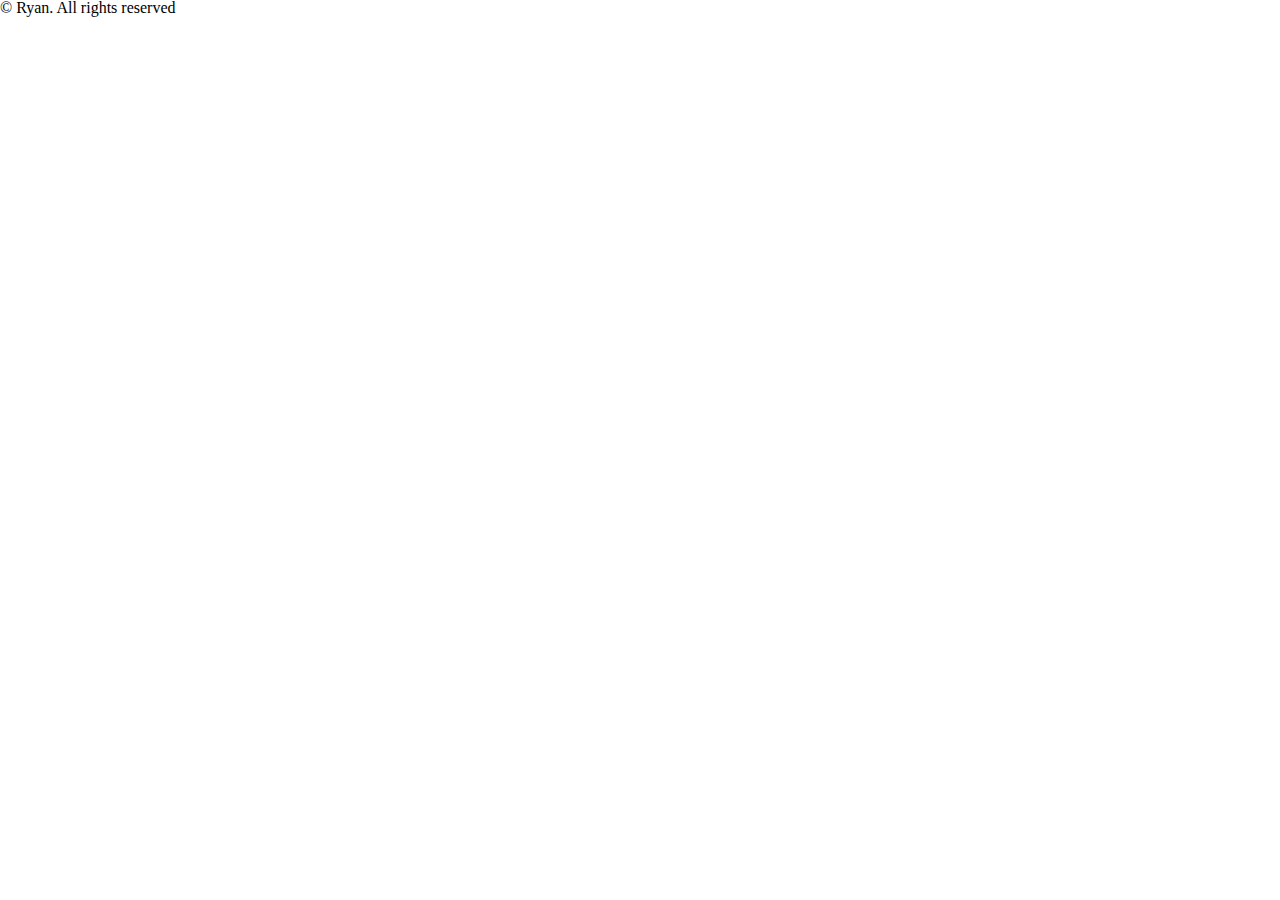
==== index.html @ f7f52ccd "Third-A Media starting folder" ====
<!doctype html>
<html lang="en">
<head>
  <meta charset="utf-8">
  <meta name="viewport" content="width=device-width, initial-scale=1.0">
  <title></title>
  <link rel="stylesheet" type="text/css" href="css/style.css">
</head>

<body>


    <footer>&copy; Ryan. All rights reserved</footer>
</body>
</html>
---- css/style.css ----
/* http://meyerweb.com/eric/tools/css/reset/ 
   v2.0 | 20110126
   License: none (public domain).
*/

html, body, div, span, applet, object, iframe,
h1, h2, h3, h4, h5, h6, p, blockquote, pre,
a, abbr, acronym, address, big, cite, code,
del, dfn, em, img, ins, kbd, q, s, samp,
small, strike, strong, sub, sup, tt, var,
b, u, i, center,
dl, dt, dd, ol, ul, li,
fieldset, form, label, legend,
table, caption, tbody, tfoot, thead, tr, th, td,
article, aside, canvas, details, embed, 
figure, figcaption, footer, header, hgroup, 
menu, nav, output, ruby, section, summary,
time, mark, audio, video {
	margin: 0;
	padding: 0;
	border: 0;
	font-size: 100%;
	font: inherit;
	vertical-align: baseline;
}
/* HTML5 display-role reset for older browsers */
article, aside, details, figcaption, figure, 
footer, header, hgroup, menu, nav, section {
	display: block;
}
body {
	line-height: 1;
}
ol, ul {
	list-style: none;
}
blockquote, q {
	quotes: none;
}
blockquote:before, blockquote:after,
q:before, q:after {
	content: '';
	content: none;
}
table {
	border-collapse: collapse;
	border-spacing: 0;
}
/* Restore styling for lists and text formatting  */
ul {
    list-style-type: disc;
    list-style-position: outside;
    padding-left: 1rem;
}
ol {
    list-style-type: decimal;
    list-style-position: outside;
    padding-left: 1rem;
}
ul ul, ol ul {
    list-style-type: circle;
}
ol ol, ul ol {
    list-style-type: lower-latin;
}
strong, b {
	font-weight: bold;
}
em, i {
    font-style: italic;
}

/* your custom styling */
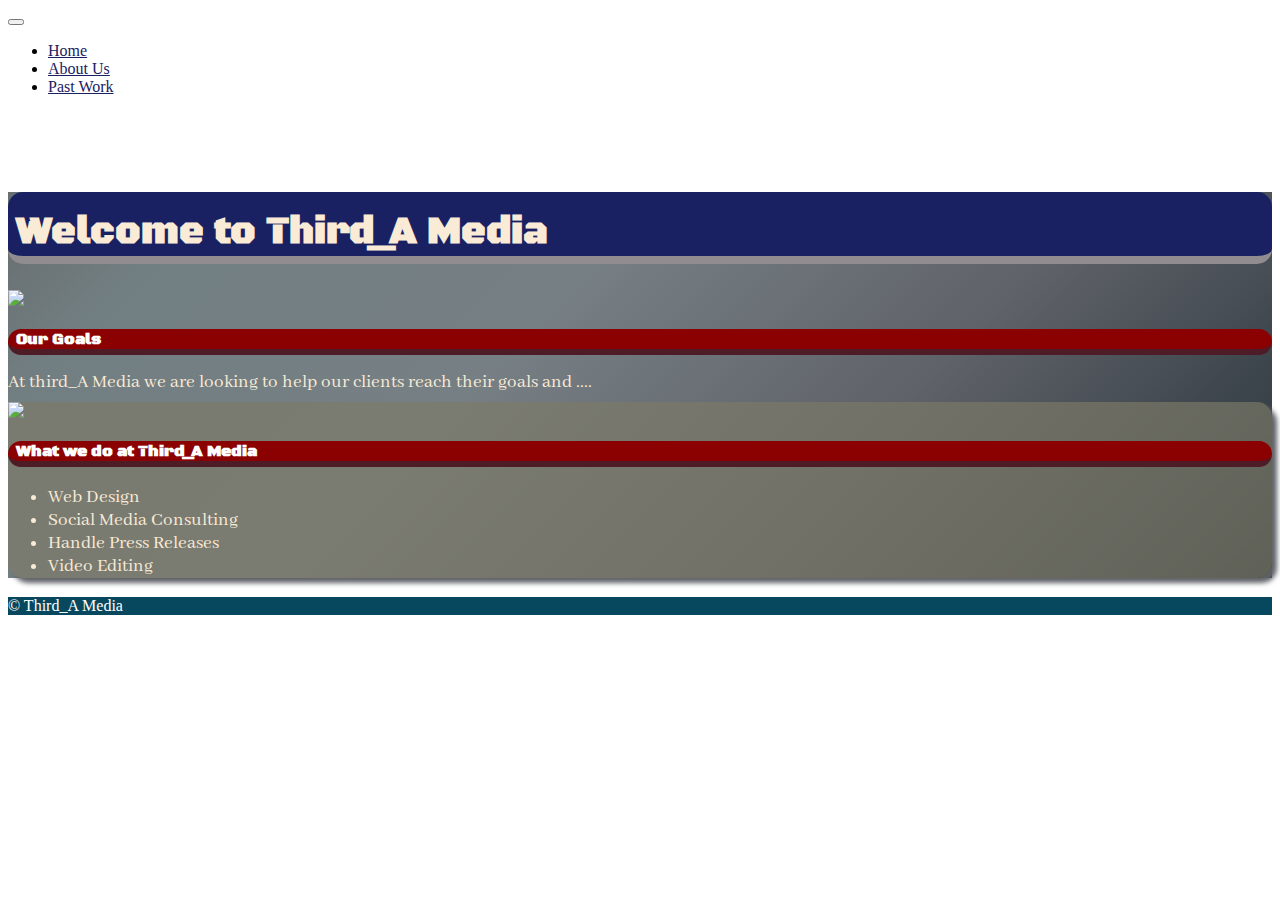
==== commit a80865a2: "added home page and css" ====
--- a/index.html
+++ b/index.html
@@ -1,15 +1,90 @@
+
 <!doctype html>
 <html lang="en">
-<head>
-  <meta charset="utf-8">
-  <meta name="viewport" content="width=device-width, initial-scale=1.0">
-  <title></title>
-  <link rel="stylesheet" type="text/css" href="css/style.css">
-</head>
+    <head>
+        <meta charset="utf-8">
+        <meta name="viewport" content="width=device-width, initial-scale=1.0" />
+        <title>Third_A Media - Home</title>
+        <link rel="preconnect" href="https://fonts.googleapis.com">
+<link rel="preconnect" href="https://fonts.gstatic.com" crossorigin>
+<link href="https://fonts.googleapis.com/css2?family=Abhaya+Libre&family=Black+Ops+One&display=swap" rel="stylesheet">
+        <link href="https://cdn.jsdelivr.net/npm/bootstrap@5.2.3/dist/css/bootstrap.min.css" rel="stylesheet" integrity="sha384-rbsA2VBKQhggwzxH7pPCaAqO46MgnOM80zW1RWuH61DGLwZJEdK2Kadq2F9CUG65" crossorigin="anonymous">
+        <link rel="stylesheet" href="css/style.css">
+ 
+    </head>
+    
+    <body>
+     
+        <nav class="navbar fixed-top navbar-expand-lg navbar-dark bg-dark"><!-- remove .fixed-top class if you want it to scroll -->
+            <div class="container-fluid">
+              <button class="navbar-toggler" type="button" data-bs-toggle="collapse" data-bs-target="#navbarSupportedContent" aria-controls="navbarSupportedContent" aria-expanded="false" aria-label="Toggle navigation">
+                <span class="navbar-toggler-icon"></span>
+              </button>
+              <div class="collapse navbar-collapse" id="navbarSupportedContent">
+                <ul class="navbar-nav me-auto mb-2 mb-lg-0">
+                  <li class="nav-item">
+                    <a class="nav-link active" aria-current="page" href="index.html">Home</a>
+                  </li>
+                  <li class="nav-item">
+                    <a class="nav-link" href="#">About Us</a>
+                  </li> 
+                  <li class="nav-item">
+                    <a class="nav-link" href="#">Past Work</a>
+                  </li>  
+                </ul>
+              </div>
+            </div>
+          </nav>
 
-<body>
+         <main>
+
+          <!-- <div class="container">
+            <div class="container-fluid p-5 text-red my-hero">
+                <div class="davenport col-sm-3 fs-3 fw-bold">"Superman" Johnathan Davenport looks for his first Friecracker 100 win in "2023"
+                </div>
+            </div>
+          </div> -->
+
+          <div class="container">
+            <div class="row">
+              <h1>Welcome to Third_A Media</h1>
+            </div>
+          </div>
 
 
-    <footer>&copy; Ryan. All rights reserved</footer>
-</body>
-</html>
+    
+      <div class="container">
+        <div class="row">
+            <article class="col-sm-8">
+              <img src="img/lucas-oil.png"  class="img-fluid">
+              <h3>Our Goals</h3>
+              At third_A Media we are looking to help our clients reach their goals and ....
+            </article>
+            <aside class="col-sm-4">
+              <img src="img/rush.png" class="img-fluid">
+              <h3>What we do at Third_A Media</h3> 
+                <ul>
+                  <li>Web Design</li>
+                  <li>Social Media Consulting</li>
+                  <li>Handle Press Releases</li>
+                  <li>Video Editing</li>
+                </ul>
+            </aside>
+        </div>
+      </div>
+
+    </main>
+ <div class="container-fluid">
+    <footer class="row">
+      <p>&copy; Third_A Media</p>
+    </footer>
+</div>
+
+         </main>
+
+
+
+
+          <script src="https://cdn.jsdelivr.net/npm/bootstrap@5.2.3/dist/js/bootstrap.bundle.min.js" integrity="sha384-kenU1KFdBIe4zVF0s0G1M5b4hcpxyD9F7jL+jjXkk+Q2h455rYXK/7HAuoJl+0I4" crossorigin="anonymous"></script>
+    </body>
+</html>--- a/css/style.css
+++ b/css/style.css
@@ -1,75 +1,148 @@
-/* http://meyerweb.com/eric/tools/css/reset/ 
-   v2.0 | 20110126
-   License: none (public domain).
-*/
+/* your custom styling */
+/* .row{
+    margin-bottom: 3rem;
+} */
 
-html, body, div, span, applet, object, iframe,
-h1, h2, h3, h4, h5, h6, p, blockquote, pre,
-a, abbr, acronym, address, big, cite, code,
-del, dfn, em, img, ins, kbd, q, s, samp,
-small, strike, strong, sub, sup, tt, var,
-b, u, i, center,
-dl, dt, dd, ol, ul, li,
-fieldset, form, label, legend,
-table, caption, tbody, tfoot, thead, tr, th, td,
-article, aside, canvas, details, embed, 
-figure, figcaption, footer, header, hgroup, 
-menu, nav, output, ruby, section, summary,
-time, mark, audio, video {
-	margin: 0;
-	padding: 0;
-	border: 0;
-	font-size: 100%;
-	font: inherit;
-	vertical-align: baseline;
-}
-/* HTML5 display-role reset for older browsers */
-article, aside, details, figcaption, figure, 
-footer, header, hgroup, menu, nav, section {
-	display: block;
-}
-body {
-	line-height: 1;
-}
-ol, ul {
-	list-style: none;
-}
-blockquote, q {
-	quotes: none;
-}
-blockquote:before, blockquote:after,
-q:before, q:after {
-	content: '';
-	content: none;
-}
-table {
-	border-collapse: collapse;
-	border-spacing: 0;
-}
-/* Restore styling for lists and text formatting  */
-ul {
-    list-style-type: disc;
-    list-style-position: outside;
-    padding-left: 1rem;
-}
-ol {
-    list-style-type: decimal;
-    list-style-position: outside;
-    padding-left: 1rem;
-}
-ul ul, ol ul {
-    list-style-type: circle;
-}
-ol ol, ul ol {
-    list-style-type: lower-latin;
-}
-strong, b {
-	font-weight: bold;
-}
-em, i {
-    font-style: italic;
+header{
+    padding-top: 1rem;
 }
 
-/* your custom styling */
+.my-hero{
+    background-image: url(../img/fc4.webp);
+    background-position: center;
+    background-position: cover;
+    text-align: bottom;
+    margin: 2rem 0rem 2rem 0rem;
+}
+
+h1{
+    padding-top: 1rem;
+    background-color: #1a2163;
+    color: #faebd7;
+    text-align: left;
+    font-family: 'Black Ops One', Arial, Helvetica, sans-serif;
+    padding-left: .5rem;
+    border-bottom: solid 8px #faedb787;
+    border-radius: 15px;
+}
+
+h2{
+    padding-top: 1rem;
+    background-color: #8b0000;
+    color: #ffffff;
+    text-align: left;
+    font-family: 'Black Ops One', Arial, Helvetica, sans-serif;
+    padding-left: .5rem;
+    border-bottom: solid 8px #18344a87;
+    border-radius: 15px;
+}
+
+h3{
+    background-color: #8b0000;
+    color: #ffffff;
+    text-align: left;
+    padding-left: .5rem;
+    font-family: 'Black Ops One', Arial, Helvetica, sans-serif;
+    font-size: 1rem;
+    border-bottom: solid 6px #18344a87;
+    border-radius: 15px;
+}
+
+h4{
+    background-color: #000000;
+    color: #ffffff;
+    font-size: 1.2rem;
+    margin-top: .5rem;
+    padding-left: .5rem;
+    font-family: 'Black Ops One', Arial, Helvetica, sans-serif;
+    border-radius: 15px;
+}
+
+main{
+    /* background-color: #615d5c; */
+    background: -webkit-linear-gradient(-45deg, #697072 3%,#727f82 13%,#767f84 40%,#5f6268 67%,#28343b 99%); /* Chrome10-25,Safari5.1-6 */
+    margin-top: 6rem;
+    color: #faebd7;
+    font-size: 100%;
+    font-family: 'Abhaya Libre', Arial, Helvetica, sans-serif;
+}
+
+aside{
+    background-color: #7d7968aa;
+    box-shadow: 5px 5px 5px #5f6268;
+    border-radius: 15px;
+    margin: .5rem 0rem .5rem 0rem;
+
+}
+
+footer{
+    background-color: #08485E;
+    color: #ffffff;
+}
+
+/* table{
+	border: solid #8b0000 2px;
+	border-collapse: separate;
+	border-spacing: 6px;
+	background-color: #1a2163;
+} */
+
+/* tr:nth-child(even){
+	background-color: #5f6268;
+} */
+
+/* td{
+	border: solid #8b0000 2px;
+	padding: .25rem .5rem;
+	text-align: center;
+	font-size: 1rem;
+	color: #faebd7
+} */
+
+/* th{
+	font-style: italic;
+	font-weight: bold;
+	font-size: 1.25rem;
+	color: #faebd7
+} */
+
+/* .small{
+    color: #8b0000;
+    font-family: Arial, Helvetica, sans-serif;
+    margin-bottom: .25rem;
+} */
+
+/* .davenport{
+    background-color: #000000aa;
+    color: #ffffff;
+    font-family: 'Abhaya Libre', Arial, Helvetica, sans-serif;
+    font-size: 100%;
+    text-align: center;
+    border-radius: 15px;
+} */
+
+a{
+    color: #1a2163;
+}
+a:visited{
+    color: #800080;
+}
+a:hover{
+    color: #ffffff;
+}
+a:focus{
+    color: #add8e6;
+}
+a:active{
+    color: #61618b;
+}
 
 
+
+@media screen and (min-width:900px){
+    main{
+        font-size: 120%;
+    }
+
+}
+
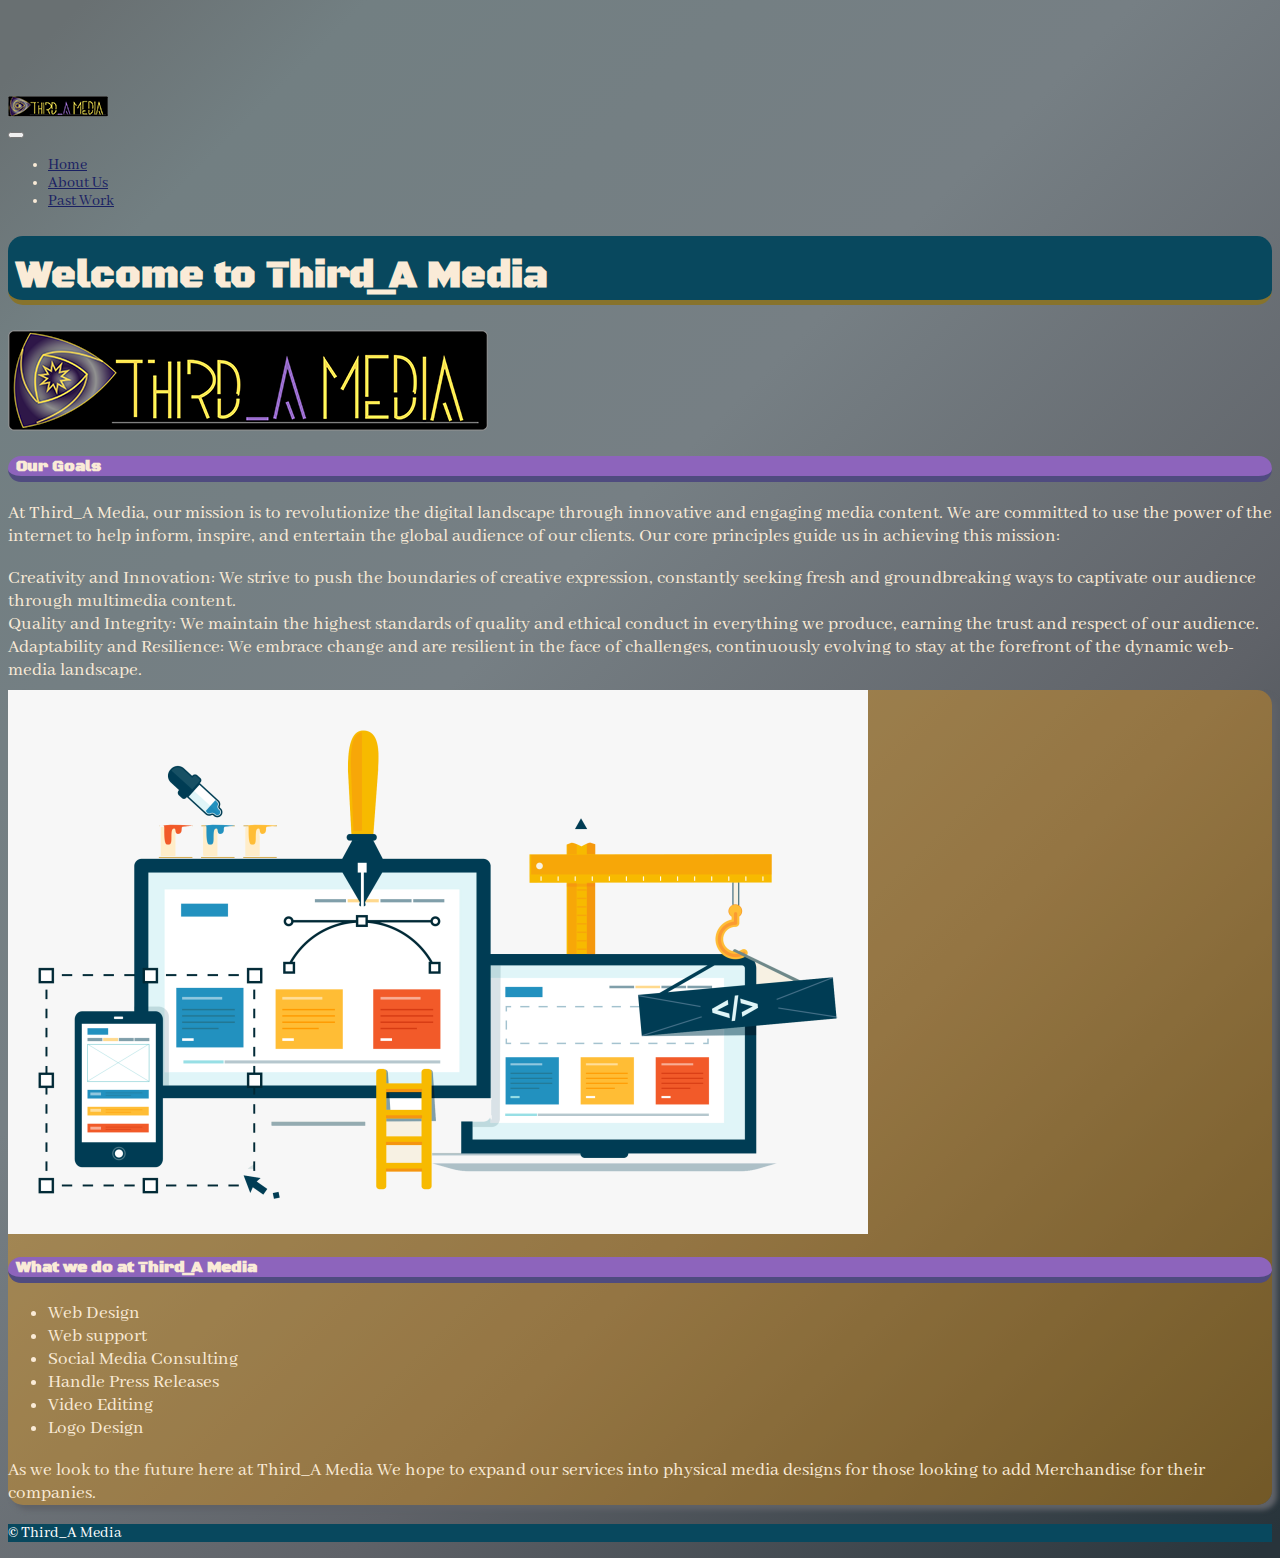
==== commit 781b22de: "edited home page added work page" ====
--- a/index.html
+++ b/index.html
@@ -16,6 +16,7 @@
     <body>
      
         <nav class="navbar fixed-top navbar-expand-lg navbar-dark bg-dark"><!-- remove .fixed-top class if you want it to scroll -->
+          <img src="img/third_A-media.png" class="img-fluid">
             <div class="container-fluid">
               <button class="navbar-toggler" type="button" data-bs-toggle="collapse" data-bs-target="#navbarSupportedContent" aria-controls="navbarSupportedContent" aria-expanded="false" aria-label="Toggle navigation">
                 <span class="navbar-toggler-icon"></span>
@@ -29,7 +30,7 @@
                     <a class="nav-link" href="#">About Us</a>
                   </li> 
                   <li class="nav-item">
-                    <a class="nav-link" href="#">Past Work</a>
+                    <a class="nav-link" href="past-work.html">Past Work</a>
                   </li>  
                 </ul>
               </div>
@@ -56,19 +57,25 @@
       <div class="container">
         <div class="row">
             <article class="col-sm-8">
-              <img src="img/lucas-oil.png"  class="img-fluid">
+              <img src="img/third_A-media-med.png"  class="img-fluid">
               <h3>Our Goals</h3>
-              At third_A Media we are looking to help our clients reach their goals and ....
+              <p>At Third_A Media, our mission is to revolutionize the digital landscape through innovative and engaging media content. We are committed to use the power of the internet to help inform, inspire, and entertain the global audience of our clients. Our core principles guide us in achieving this mission:</p>
+              <li>Creativity and Innovation: We strive to push the boundaries of creative expression, constantly seeking fresh and groundbreaking ways to captivate our audience through multimedia content.</li>
+              <li>Quality and Integrity: We maintain the highest standards of quality and ethical conduct in everything we produce, earning the trust and respect of our audience.</li>
+              <li>Adaptability and Resilience: We embrace change and are resilient in the face of challenges, continuously evolving to stay at the forefront of the dynamic web-media landscape.</li>
             </article>
             <aside class="col-sm-4">
-              <img src="img/rush.png" class="img-fluid">
+              <img src="img/webdev.png" class="img-fluid">
               <h3>What we do at Third_A Media</h3> 
                 <ul>
                   <li>Web Design</li>
+                  <li>Web support</li>
                   <li>Social Media Consulting</li>
                   <li>Handle Press Releases</li>
                   <li>Video Editing</li>
+                  <li>Logo Design</li>
                 </ul>
+                <p>As we look to the future here at Third_A Media We hope to expand our services into physical media designs for those looking to add Merchandise for their companies.</p>
             </aside>
         </div>
       </div>
--- a/css/style.css
+++ b/css/style.css
@@ -8,7 +8,7 @@
 }
 
 .my-hero{
-    background-image: url(../img/fc4.webp);
+    background-image: url(../img/webdev.png);
     background-position: center;
     background-position: cover;
     text-align: bottom;
@@ -17,19 +17,19 @@
 
 h1{
     padding-top: 1rem;
-    background-color: #1a2163;
+    background-color: #08485E;
     color: #faebd7;
     text-align: left;
     font-family: 'Black Ops One', Arial, Helvetica, sans-serif;
     padding-left: .5rem;
-    border-bottom: solid 8px #faedb787;
+    border-bottom: solid 5px #FA990087;
     border-radius: 15px;
 }
 
 h2{
     padding-top: 1rem;
-    background-color: #8b0000;
-    color: #ffffff;
+    background-color: #8D64BC;
+    color: #faebd7;
     text-align: left;
     font-family: 'Black Ops One', Arial, Helvetica, sans-serif;
     padding-left: .5rem;
@@ -38,8 +38,8 @@
 }
 
 h3{
-    background-color: #8b0000;
-    color: #ffffff;
+    background-color: #8D64BC;
+    color: #faebd7;
     text-align: left;
     padding-left: .5rem;
     font-family: 'Black Ops One', Arial, Helvetica, sans-serif;
@@ -50,7 +50,7 @@
 
 h4{
     background-color: #000000;
-    color: #ffffff;
+    color: #faebd7;
     font-size: 1.2rem;
     margin-top: .5rem;
     padding-left: .5rem;
@@ -58,7 +58,7 @@
     border-radius: 15px;
 }
 
-main{
+body{
     /* background-color: #615d5c; */
     background: -webkit-linear-gradient(-45deg, #697072 3%,#727f82 13%,#767f84 40%,#5f6268 67%,#28343b 99%); /* Chrome10-25,Safari5.1-6 */
     margin-top: 6rem;
@@ -68,7 +68,7 @@
 }
 
 aside{
-    background-color: #7d7968aa;
+    background-color: #fa9a0059;
     box-shadow: 5px 5px 5px #5f6268;
     border-radius: 15px;
     margin: .5rem 0rem .5rem 0rem;
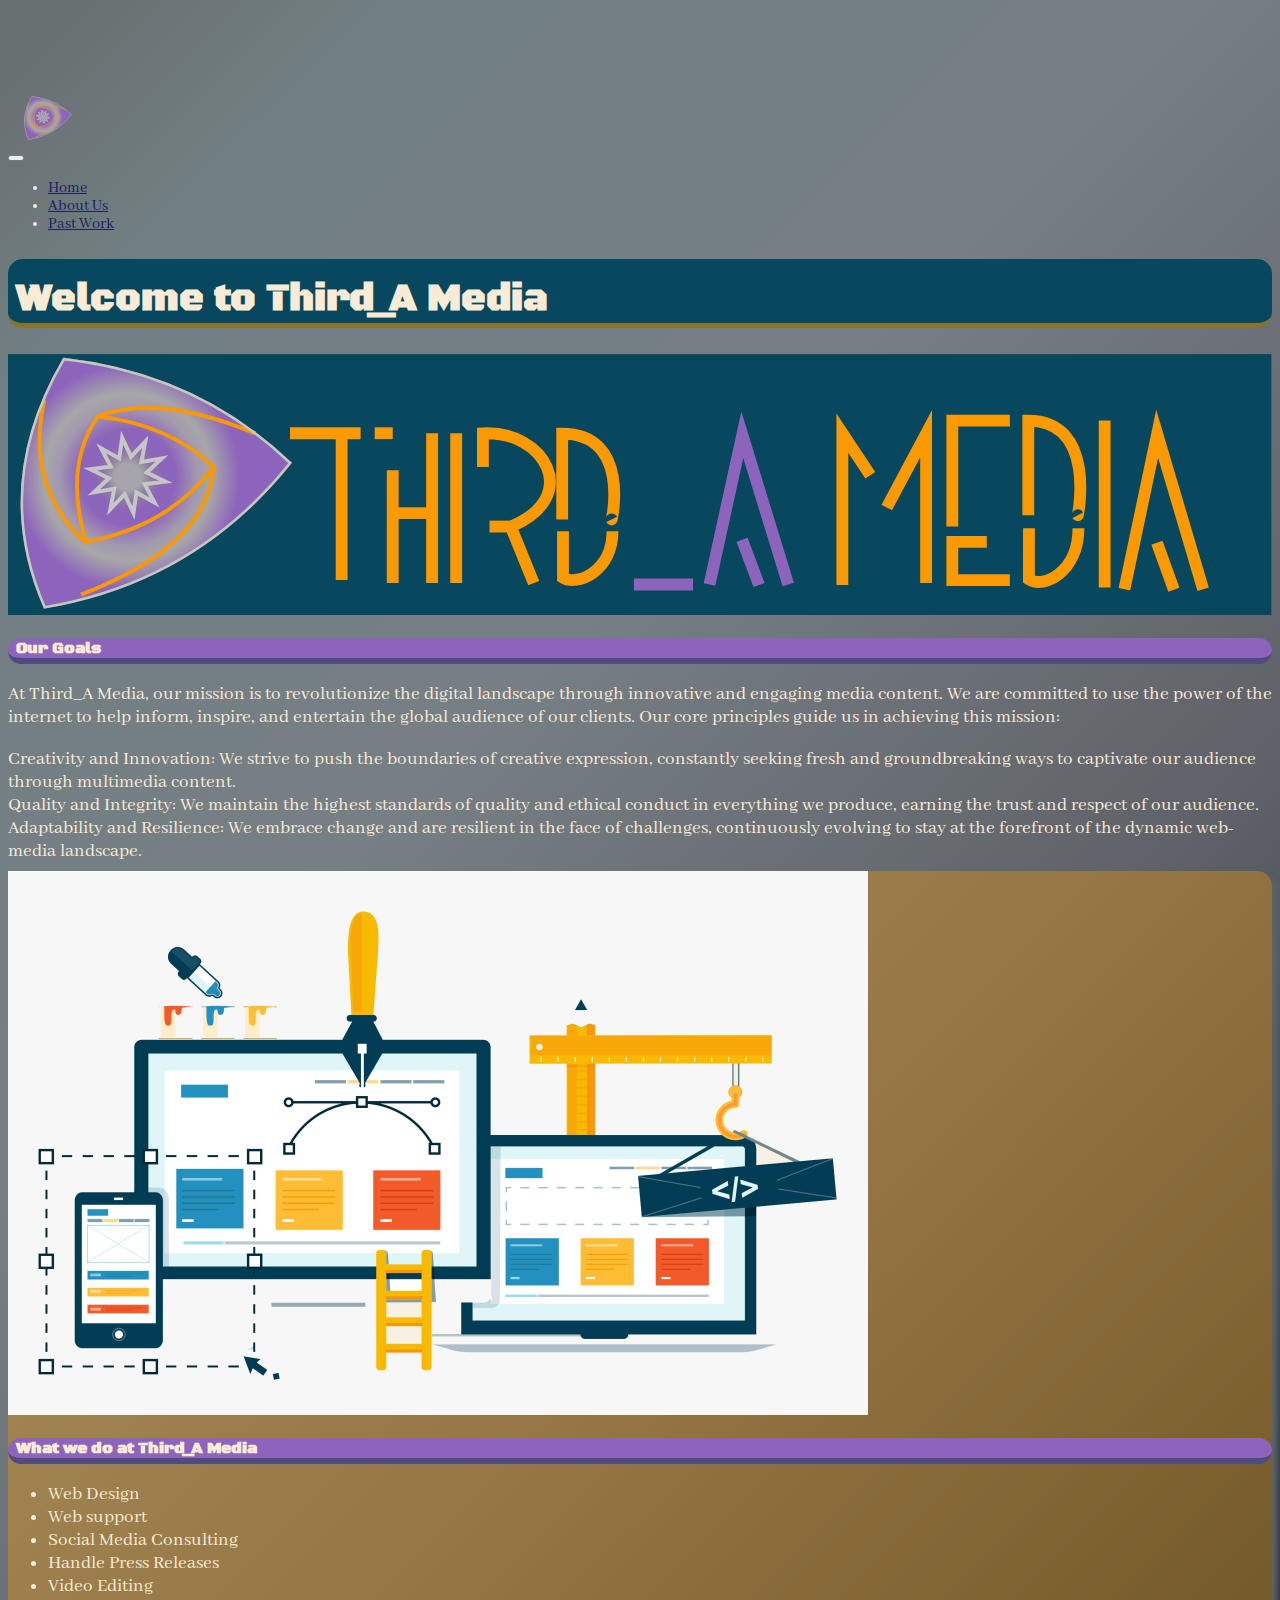
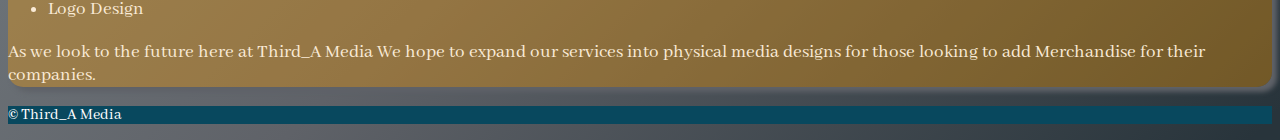
==== commit 935e84ce: "added updated logos, fixed spelling, added about us." ====
--- a/index.html
+++ b/index.html
@@ -1,97 +1,109 @@
-
 <!doctype html>
 <html lang="en">
-    <head>
-        <meta charset="utf-8">
-        <meta name="viewport" content="width=device-width, initial-scale=1.0" />
-        <title>Third_A Media - Home</title>
-        <link rel="preconnect" href="https://fonts.googleapis.com">
-<link rel="preconnect" href="https://fonts.gstatic.com" crossorigin>
-<link href="https://fonts.googleapis.com/css2?family=Abhaya+Libre&family=Black+Ops+One&display=swap" rel="stylesheet">
-        <link href="https://cdn.jsdelivr.net/npm/bootstrap@5.2.3/dist/css/bootstrap.min.css" rel="stylesheet" integrity="sha384-rbsA2VBKQhggwzxH7pPCaAqO46MgnOM80zW1RWuH61DGLwZJEdK2Kadq2F9CUG65" crossorigin="anonymous">
-        <link rel="stylesheet" href="css/style.css">
- 
-    </head>
-    
-    <body>
-     
-        <nav class="navbar fixed-top navbar-expand-lg navbar-dark bg-dark"><!-- remove .fixed-top class if you want it to scroll -->
-          <img src="img/third_A-media.png" class="img-fluid">
-            <div class="container-fluid">
-              <button class="navbar-toggler" type="button" data-bs-toggle="collapse" data-bs-target="#navbarSupportedContent" aria-controls="navbarSupportedContent" aria-expanded="false" aria-label="Toggle navigation">
-                <span class="navbar-toggler-icon"></span>
-              </button>
-              <div class="collapse navbar-collapse" id="navbarSupportedContent">
-                <ul class="navbar-nav me-auto mb-2 mb-lg-0">
-                  <li class="nav-item">
-                    <a class="nav-link active" aria-current="page" href="index.html">Home</a>
-                  </li>
-                  <li class="nav-item">
-                    <a class="nav-link" href="#">About Us</a>
-                  </li> 
-                  <li class="nav-item">
-                    <a class="nav-link" href="past-work.html">Past Work</a>
-                  </li>  
-                </ul>
-              </div>
-            </div>
-          </nav>
 
-         <main>
+<head>
+  <meta charset="utf-8">
+  <meta name="viewport" content="width=device-width, initial-scale=1.0" />
+  <title>Third_A Media - Home</title>
+  <link rel="preconnect" href="https://fonts.googleapis.com">
+  <link rel="preconnect" href="https://fonts.gstatic.com" crossorigin>
+  <link href="https://fonts.googleapis.com/css2?family=Abhaya+Libre&family=Black+Ops+One&display=swap" rel="stylesheet">
+  <link href="https://cdn.jsdelivr.net/npm/bootstrap@5.2.3/dist/css/bootstrap.min.css" rel="stylesheet"
+    integrity="sha384-rbsA2VBKQhggwzxH7pPCaAqO46MgnOM80zW1RWuH61DGLwZJEdK2Kadq2F9CUG65" crossorigin="anonymous">
+  <link rel="stylesheet" href="css/style.css">
 
-          <!-- <div class="container">
+</head>
+
+<body>
+
+  <nav class="navbar fixed-top navbar-expand-lg navbar-dark bg-dark">
+    <!-- remove .fixed-top class if you want it to scroll -->
+    <img src="img/third_A-media-icon.svg" class="img-fluid logo">
+    <div class="container-fluid">
+      <button class="navbar-toggler" type="button" data-bs-toggle="collapse" data-bs-target="#navbarSupportedContent"
+        aria-controls="navbarSupportedContent" aria-expanded="false" aria-label="Toggle navigation">
+        <span class="navbar-toggler-icon"></span>
+      </button>
+      <div class="collapse navbar-collapse" id="navbarSupportedContent">
+        <ul class="navbar-nav me-auto mb-2 mb-lg-0">
+          <li class="nav-item">
+            <a class="nav-link active" aria-current="page" href="index.html">Home</a>
+          </li>
+          <li class="nav-item">
+            <a class="nav-link" href="about-us.html">About Us</a>
+          </li>
+          <li class="nav-item">
+            <a class="nav-link" href="past-work.html">Past Work</a>
+          </li>
+        </ul>
+      </div>
+    </div>
+  </nav>
+
+  <main>
+
+    <!-- <div class="container">
             <div class="container-fluid p-5 text-red my-hero">
                 <div class="davenport col-sm-3 fs-3 fw-bold">"Superman" Johnathan Davenport looks for his first Friecracker 100 win in "2023"
                 </div>
             </div>
           </div> -->
 
-          <div class="container">
-            <div class="row">
-              <h1>Welcome to Third_A Media</h1>
-            </div>
-          </div>
+    <div class="container">
+      <div class="row">
+        <h1>Welcome to Third_A Media</h1>
+      </div>
+    </div>
 
 
-    
-      <div class="container">
-        <div class="row">
-            <article class="col-sm-8">
-              <img src="img/third_A-media-med.png"  class="img-fluid">
-              <h3>Our Goals</h3>
-              <p>At Third_A Media, our mission is to revolutionize the digital landscape through innovative and engaging media content. We are committed to use the power of the internet to help inform, inspire, and entertain the global audience of our clients. Our core principles guide us in achieving this mission:</p>
-              <li>Creativity and Innovation: We strive to push the boundaries of creative expression, constantly seeking fresh and groundbreaking ways to captivate our audience through multimedia content.</li>
-              <li>Quality and Integrity: We maintain the highest standards of quality and ethical conduct in everything we produce, earning the trust and respect of our audience.</li>
-              <li>Adaptability and Resilience: We embrace change and are resilient in the face of challenges, continuously evolving to stay at the forefront of the dynamic web-media landscape.</li>
-            </article>
-            <aside class="col-sm-4">
-              <img src="img/webdev.png" class="img-fluid">
-              <h3>What we do at Third_A Media</h3> 
-                <ul>
-                  <li>Web Design</li>
-                  <li>Web support</li>
-                  <li>Social Media Consulting</li>
-                  <li>Handle Press Releases</li>
-                  <li>Video Editing</li>
-                  <li>Logo Design</li>
-                </ul>
-                <p>As we look to the future here at Third_A Media We hope to expand our services into physical media designs for those looking to add Merchandise for their companies.</p>
-            </aside>
-        </div>
+
+    <div class="container">
+      <div class="row">
+        <article class="col-sm-8">
+          <img src="img/third_A-media.svg" class="img-fluid">
+          <h3>Our Goals</h3>
+          <p>At Third_A Media, our mission is to revolutionize the digital landscape through innovative and engaging
+            media content. We are committed to use the power of the internet to help inform, inspire, and entertain the
+            global audience of our clients. Our core principles guide us in achieving this mission:</p>
+          <li>Creativity and Innovation: We strive to push the boundaries of creative expression, constantly seeking
+            fresh and groundbreaking ways to captivate our audience through multimedia content.</li>
+          <li>Quality and Integrity: We maintain the highest standards of quality and ethical conduct in everything we
+            produce, earning the trust and respect of our audience.</li>
+          <li>Adaptability and Resilience: We embrace change and are resilient in the face of challenges, continuously
+            evolving to stay at the forefront of the dynamic web-media landscape.</li>
+        </article>
+        <aside class="col-sm-4">
+          <img src="img/webdev.png" class="img-fluid">
+          <h3>What we do at Third_A Media</h3>
+          <ul>
+            <li>Web Design</li>
+            <li>Web support</li>
+            <li>Social Media Consulting</li>
+            <li>Handle Press Releases</li>
+            <li>Video Editing</li>
+            <li>Logo Design</li>
+          </ul>
+          <p>As we look to the future here at Third_A Media We hope to expand our services into physical media designs
+            for those looking to add Merchandise for their companies.</p>
+        </aside>
       </div>
+    </div>
 
-    </main>
- <div class="container-fluid">
+  </main>
+  <div class="container-fluid">
     <footer class="row">
       <p>&copy; Third_A Media</p>
     </footer>
-</div>
+  </div>
 
-         </main>
+  </main>
 
 
 
 
-          <script src="https://cdn.jsdelivr.net/npm/bootstrap@5.2.3/dist/js/bootstrap.bundle.min.js" integrity="sha384-kenU1KFdBIe4zVF0s0G1M5b4hcpxyD9F7jL+jjXkk+Q2h455rYXK/7HAuoJl+0I4" crossorigin="anonymous"></script>
-    </body>
+  <script src="https://cdn.jsdelivr.net/npm/bootstrap@5.2.3/dist/js/bootstrap.bundle.min.js"
+    integrity="sha384-kenU1KFdBIe4zVF0s0G1M5b4hcpxyD9F7jL+jjXkk+Q2h455rYXK/7HAuoJl+0I4"
+    crossorigin="anonymous"></script>
+</body>
+
 </html>--- a/css/style.css
+++ b/css/style.css
@@ -3,11 +3,11 @@
     margin-bottom: 3rem;
 } */
 
-header{
+header {
     padding-top: 1rem;
 }
 
-.my-hero{
+.my-hero {
     background-image: url(../img/webdev.png);
     background-position: center;
     background-position: cover;
@@ -15,7 +15,7 @@
     margin: 2rem 0rem 2rem 0rem;
 }
 
-h1{
+h1 {
     padding-top: 1rem;
     background-color: #08485E;
     color: #faebd7;
@@ -26,7 +26,7 @@
     border-radius: 15px;
 }
 
-h2{
+h2 {
     padding-top: 1rem;
     background-color: #8D64BC;
     color: #faebd7;
@@ -37,7 +37,7 @@
     border-radius: 15px;
 }
 
-h3{
+h3 {
     background-color: #8D64BC;
     color: #faebd7;
     text-align: left;
@@ -48,7 +48,7 @@
     border-radius: 15px;
 }
 
-h4{
+h4 {
     background-color: #000000;
     color: #faebd7;
     font-size: 1.2rem;
@@ -58,16 +58,17 @@
     border-radius: 15px;
 }
 
-body{
+body {
     /* background-color: #615d5c; */
-    background: -webkit-linear-gradient(-45deg, #697072 3%,#727f82 13%,#767f84 40%,#5f6268 67%,#28343b 99%); /* Chrome10-25,Safari5.1-6 */
+    background: -webkit-linear-gradient(-45deg, #697072 3%, #727f82 13%, #767f84 40%, #5f6268 67%, #28343b 99%);
+    /* Chrome10-25,Safari5.1-6 */
     margin-top: 6rem;
     color: #faebd7;
     font-size: 100%;
     font-family: 'Abhaya Libre', Arial, Helvetica, sans-serif;
 }
 
-aside{
+aside {
     background-color: #fa9a0059;
     box-shadow: 5px 5px 5px #5f6268;
     border-radius: 15px;
@@ -75,9 +76,50 @@
 
 }
 
-footer{
+footer {
     background-color: #08485E;
     color: #ffffff;
+}
+
+.about {
+    background-color: #fa9a0059;
+    box-shadow: 5px 5px 5px #5f6268;
+    border-radius: 15px;
+    margin: .5rem 0rem .5rem 0rem;
+    padding: 0 .5rem .5rem;
+    
+    a {
+        color: #1a2163;
+    }
+    
+    a:visited {
+        color: #800080;
+    }
+    
+    a:hover {
+        color: #ffffff;
+    }
+    
+    a:focus {
+        color: #add8e6;
+    }
+    
+    a:active {
+        color: #61618b;
+    }
+}
+
+.pfp{
+    display: block;
+    width: 50%;
+    margin-left: auto;
+    margin-right: auto;
+    padding: .25rem;
+}
+
+.logo{
+    max-width: 3rem;
+    margin-left: 1rem;
 }
 
 /* table{
@@ -121,28 +163,31 @@
     border-radius: 15px;
 } */
 
-a{
+a {
     color: #1a2163;
 }
-a:visited{
+
+a:visited {
     color: #800080;
 }
-a:hover{
+
+a:hover {
     color: #ffffff;
 }
-a:focus{
+
+a:focus {
     color: #add8e6;
 }
-a:active{
+
+a:active {
     color: #61618b;
 }
 
 
 
-@media screen and (min-width:900px){
-    main{
+@media screen and (min-width:900px) {
+    main {
         font-size: 120%;
     }
 
-}
-
+}